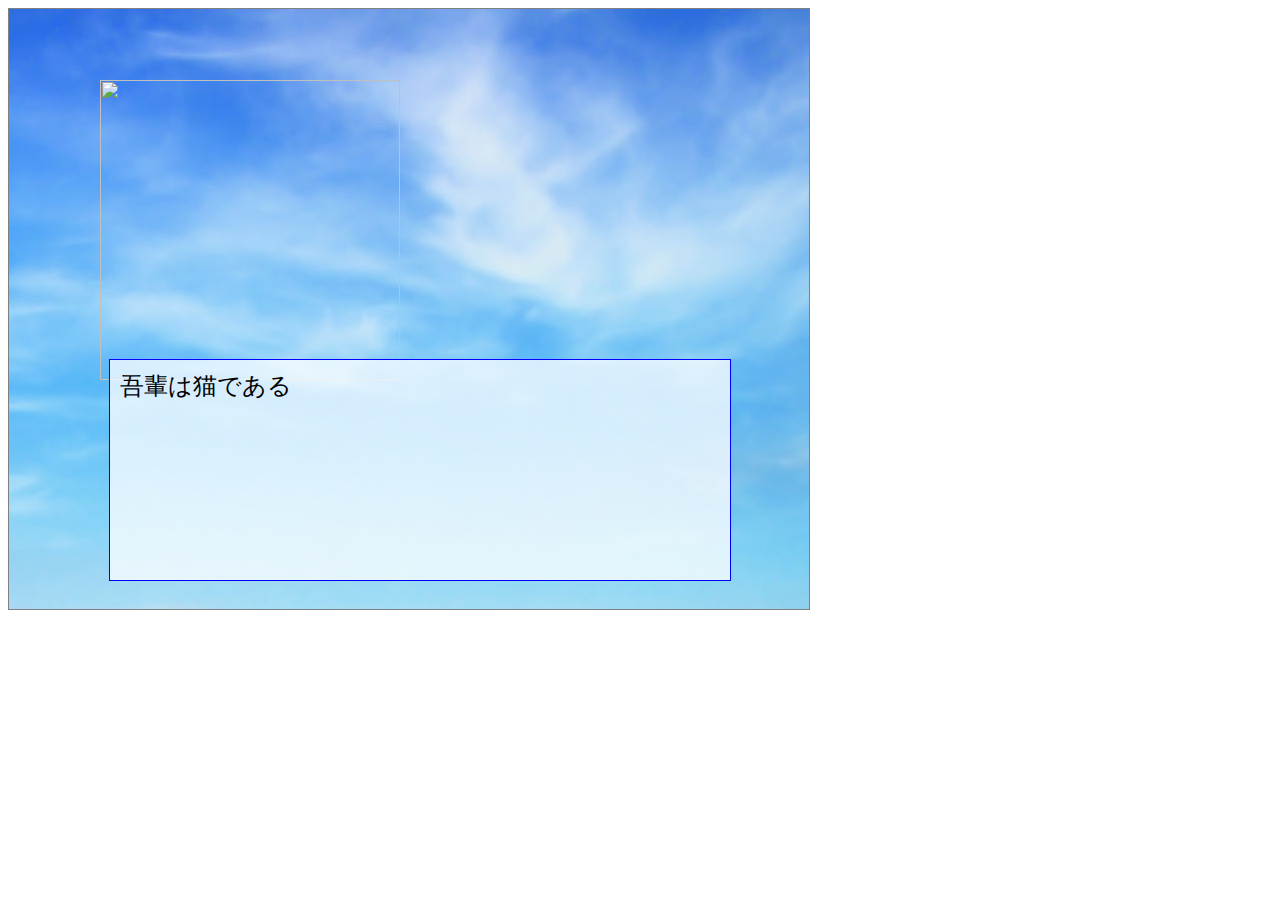
==== novelMaster/index2.html @ 13dd4876 "Add files via upload" ====
<!DOCTYPE html>
<html lang="ja">
<head>
<meta charset="UTF-8">
<title>ノベルゲームシーン２</title>

<link href="https://fonts.googleapis.com/earlyaccess/roundedmplus1c.css" rel="stylesheet" />
<style type="text/css">
#canvas{
	z-index: 1;
	width: 800px;
	height: 600px;
	border: 1px solid gray;
}
#serif{
	z-index: 2;
	position: relative;
	top: 350px;
	left: 100px;
	width: 600px;
	height: 200px;
	border: 1px solid blue;
	background-color: rgba(255, 255, 255, 0.75);
	padding: 10px;
	user-select: none;
	font-family: "Rounded Mplus 1c";
	font-size: 18pt;
}
</style>

<style>
#button1
{
	z-index: 3;
	position: absolute;
	top: 100px;
	left: 250px;
	width: 300px;
	height: 50px;
	opacity: 0;
}
#button2
{
	z-index: 3;
	position: absolute;
	top: 200px;
	left: 250px;
	width: 300px;
	height: 50px;
	opacity: 0;
}
#button3
{
	z-index: 3;
	position: absolute;
	top: 300px;
	left: 250px;
	width: 300px;
	height: 50px;
	opacity: 0;
}
#chara1
{
	position: absolute;
	top: 80px;
	left: 100px;
	width: 300px;
	height: 300px;
}
</style>

</head>
<body>

<form name="form1" action="index3.html" method="get">
<!--
<input id ="button1" type="submit" name="b1" value="選択肢１" disabled="true" onclick="choice01()">
<input id ="button2" type="submit" name="b2" value="選択肢2" disabled="true" onclick="choice02()">
<input id ="button3" type="submit" name="b3" value="選択肢3" disabled="true" onclick="choice03()">
-->
<button id = "button1" disabled="true" type="button" name = "point" value= "0" onclick="choice01()"><strong>選択肢１</strong></button>
<button id = "button2" disabled="true" type="button" name = "point" value= "0" onclick="choice02()"><strong>選択肢2</strong></button>
<button id = "button3" disabled="true" type="button" name = "point" value= "0" onclick="choice03()"><strong>選択肢3</strong></button>
</form>
<image id="chara1" src = "image/chara/0.png">

<div id="canvas">
	<div id="serif"></div>
</div>

<script src="js/jquery.min.js"></script>
<script>
var se = localStorage.getItem("seNo");
new Audio("sound/" + se).play();
//読み込み
var data = localStorage.getItem("imgNo");
document.getElementById("chara1").src = "image/chara/"+ data;
var num = 0;
var count = localStorage.getItem("pointValue");
num = count;

var SCENARIO = [
	  {com:"BG", val:"url(image/sky001.jpg)"}
	, {com:"S",  val:"吾輩は猫である"}
	, {com:"S",  val:"名前はまだない"}
	, {com:"BG", val:"url(image/sky002.jpg)"}
	, {com:"S",  val:"どこで生れたかとんと見当けんとうがつかぬ。何でも薄暗いじめじめした所でニャーニャー泣いていた事だけは記憶している"}
	, {com:"S",  val:"吾輩はここで始めて人間というものを見た。しかもあとで聞くとそれは書生という人間中で一番獰悪どうあくな種族であったそうだ。"}
	,{com:"Choices1"}
	,
];

var Novel =
{
	  cursor: 0, max: 0,
		init: function()
		{
		this.max = SCENARIO.length;
		this.play();
	}
	, play: function()
	{
		if( this.cursor >= this.max )
		{
			return(false);
		}

		switch(SCENARIO[this.cursor].com)
		{
			// セリフ再生
			case "S":
				$("#serif").html(SCENARIO[this.cursor].val);
				this.cursor++;
				break;

			// 背景変更
			case "BG":
				$("#canvas").css("background-image", SCENARIO[this.cursor].val);
				this.cursor++;
				Novel.play();
				break;

				//選択肢表示
				case "Choices1":
				document.getElementById("button1").disabled = false;
				document.getElementById("button2").disabled = false;
				document.getElementById("button3").disabled = false;
				$('#button1').css("opacity",1);
				$('#button2').css("opacity",1);
				$('#button3').css("opacity",1);
				break;

				case "CloseChoice":
				document.getElementById("button1").disabled = true;
				document.getElementById("button2").disabled = true;
				document.getElementById("button3").disabled = true;
				$('#button1').css("opacity",0);
				$('#button2').css("opacity",0);
				$('#button3').css("opacity",0);
				break;

			default:
			break;
		}
	}
};

$(document).ready(function()
{
	Novel.init();

	$("#serif")
		.on("click", function(){
			Novel.play();
		});
});

//選択肢を選んだ時実行
function choice01()
{
	num = parseInt(num) + 50;
	var bt = document.getElementById("button1");
	localStorage.setItem("pointValue",num);
	localStorage.setItem("imgNo", data);
  localStorage.setItem("seNo","拍手.mp3");
	bt.type = "submit";
	bt.value = num;
	bt.submit();
	return true;
}
function choice02()
{
	num = parseInt(num) + 100;
	//$('body').data('foo',num);
	var bt = document.getElementById("button2");
	localStorage.setItem("pointValue",num);
	localStorage.setItem("imgNo", data);
  localStorage.setItem("seNo","歓声大.mp3");
	bt.type = "submit";
	bt.value = num;
	bt.submit();
	return true;
}
function choice03()
{
	num = parseInt(num) + 10;
	//$('body').data('foo',num);
	var bt = document.getElementById("button3");
	localStorage.setItem("pointValue",num);
	localStorage.setItem("imgNo", data);
  localStorage.setItem("seNo","ブーイング.mp3");
	bt.type = "submit";
	bt.value = num;
	bt.submit();
	return true;
}
</script>
</body>
</html>
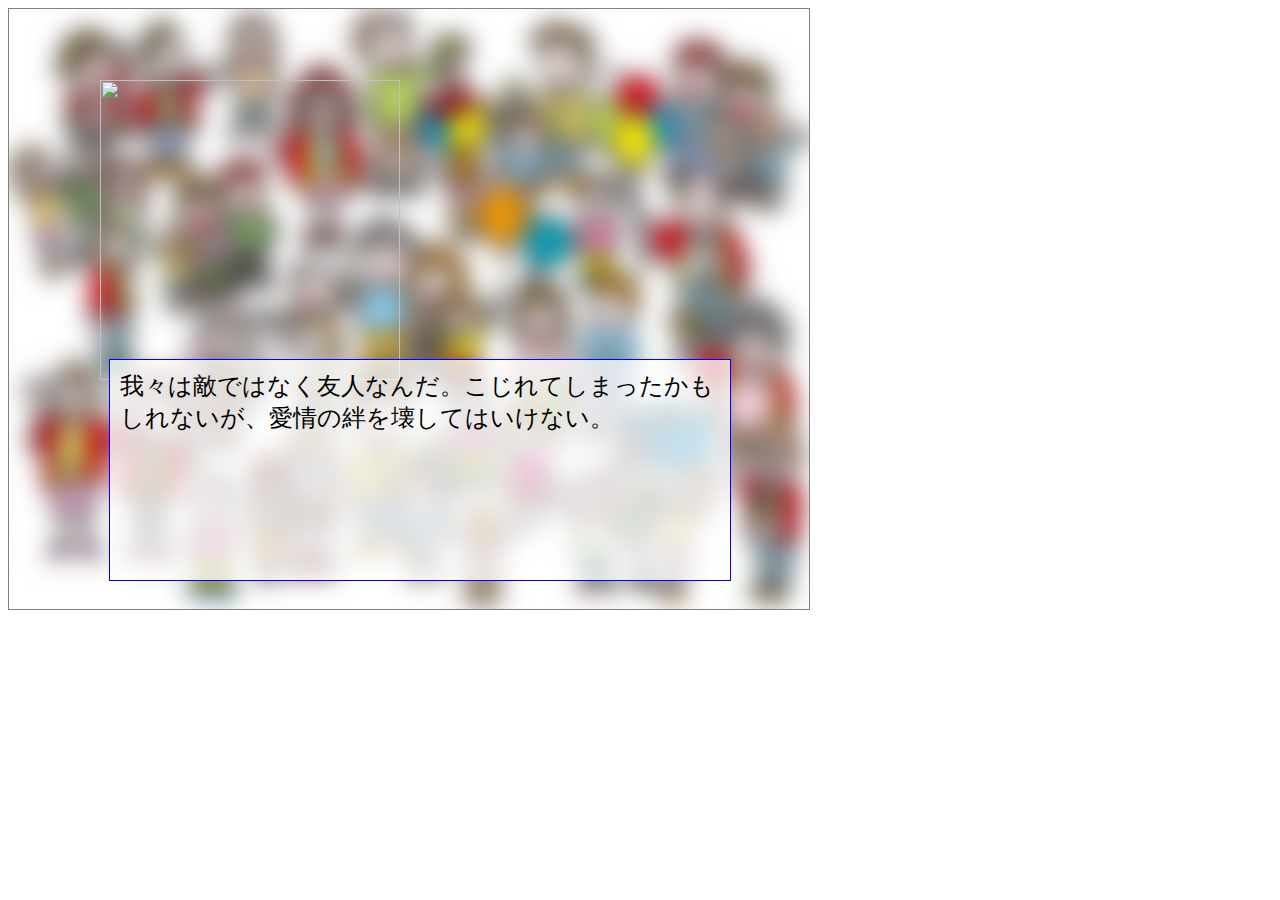
==== commit f8b02f05: "Add files via upload" ====
--- a/novelMaster/index2.html
+++ b/novelMaster/index2.html
@@ -73,14 +73,16 @@
 <body>
 
 <form name="form1" action="index3.html" method="get">
-<!--
-<input id ="button1" type="submit" name="b1" value="選択肢１" disabled="true" onclick="choice01()">
-<input id ="button2" type="submit" name="b2" value="選択肢2" disabled="true" onclick="choice02()">
-<input id ="button3" type="submit" name="b3" value="選択肢3" disabled="true" onclick="choice03()">
--->
-<button id = "button1" disabled="true" type="button" name = "point" value= "0" onclick="choice01()"><strong>選択肢１</strong></button>
-<button id = "button2" disabled="true" type="button" name = "point" value= "0" onclick="choice02()"><strong>選択肢2</strong></button>
-<button id = "button3" disabled="true" type="button" name = "point" value= "0" onclick="choice03()"><strong>選択肢3</strong></button>
+
+<button id = "button1" disabled="true" type="button" name = "point" value= "0" onclick="choice03()">
+	<strong>＊△％？＃＆□〇</strong>
+</button>
+<button id = "button2" disabled="true" type="button" name = "point" value= "0" onclick="choice01()">
+	<strong>これがこの国の真の特質だ。この国は変革できる。我々は世界を征服できる。</strong>
+</button>
+<button id = "button3" disabled="true" type="button" name = "point" value= "0" onclick="choice02()">
+	<strong>これがこの国の真の特質だ。この国は変革できる。我々の連帯は完全にできる。</strong>
+</button>
 </form>
 <image id="chara1" src = "image/chara/0.png">
 
@@ -100,12 +102,11 @@
 num = count;
 
 var SCENARIO = [
-	  {com:"BG", val:"url(image/sky001.jpg)"}
-	, {com:"S",  val:"吾輩は猫である"}
-	, {com:"S",  val:"名前はまだない"}
-	, {com:"BG", val:"url(image/sky002.jpg)"}
-	, {com:"S",  val:"どこで生れたかとんと見当けんとうがつかぬ。何でも薄暗いじめじめした所でニャーニャー泣いていた事だけは記憶している"}
-	, {com:"S",  val:"吾輩はここで始めて人間というものを見た。しかもあとで聞くとそれは書生という人間中で一番獰悪どうあくな種族であったそうだ。"}
+	  {com:"BG", val:"url(image/BackGround.png)"}
+	, {com:"S",  val:"我々は敵ではなく友人なんだ。こじれてしまったかもしれないが、愛情の絆を壊してはいけない。"}
+	, {com:"S",  val:"そして私が支持を得られなかったアソ人たちへ。私はあなた達の票を得られなかったかもしれないが、私はあなた達の声を聞く。我々はあなた達の支援が必要だ。そして私はあなた達の大統領にもなる。"}
+	, {com:"S",  val:"海の向こうから今晩を眺めている人たちへ。議会や宮殿から眺めている人、世界の忘れられた片隅でラジオの周りに集まっている人々、我々の物語は一人称だが、我々は運命を共有している。アソのリーダーシップの新しい夜明けはもうすぐだ。"}
+	, {com:"S",  val:"世界を分断しようとする人たちへ。我々はあなた達に勝つ。平和と安全を望む人たちへ。そしてアソちへ。今晩我々は、我々の国の真の強さは軍事力でも富の量でもなく、不朽の我々の理想 – 民主政治、自由、機会、そして弛まざる希望 の力から来ることをいま一度証明した。"}
 	,{com:"Choices1"}
 	,
 ];
@@ -179,10 +180,10 @@
 function choice01()
 {
 	num = parseInt(num) + 50;
-	var bt = document.getElementById("button1");
+	var bt = document.getElementById("button2");
 	localStorage.setItem("pointValue",num);
 	localStorage.setItem("imgNo", data);
-  localStorage.setItem("seNo","拍手.mp3");
+  localStorage.setItem("seNo","patipati.mp3");
 	bt.type = "submit";
 	bt.value = num;
 	bt.submit();
@@ -192,10 +193,10 @@
 {
 	num = parseInt(num) + 100;
 	//$('body').data('foo',num);
-	var bt = document.getElementById("button2");
+	var bt = document.getElementById("button3");
 	localStorage.setItem("pointValue",num);
 	localStorage.setItem("imgNo", data);
-  localStorage.setItem("seNo","歓声大.mp3");
+  localStorage.setItem("seNo","Waa.mp3");
 	bt.type = "submit";
 	bt.value = num;
 	bt.submit();
@@ -205,10 +206,10 @@
 {
 	num = parseInt(num) + 10;
 	//$('body').data('foo',num);
-	var bt = document.getElementById("button3");
+	var bt = document.getElementById("button1");
 	localStorage.setItem("pointValue",num);
 	localStorage.setItem("imgNo", data);
-  localStorage.setItem("seNo","ブーイング.mp3");
+  localStorage.setItem("seNo","Boo.mp3");
 	bt.type = "submit";
 	bt.value = num;
 	bt.submit();
